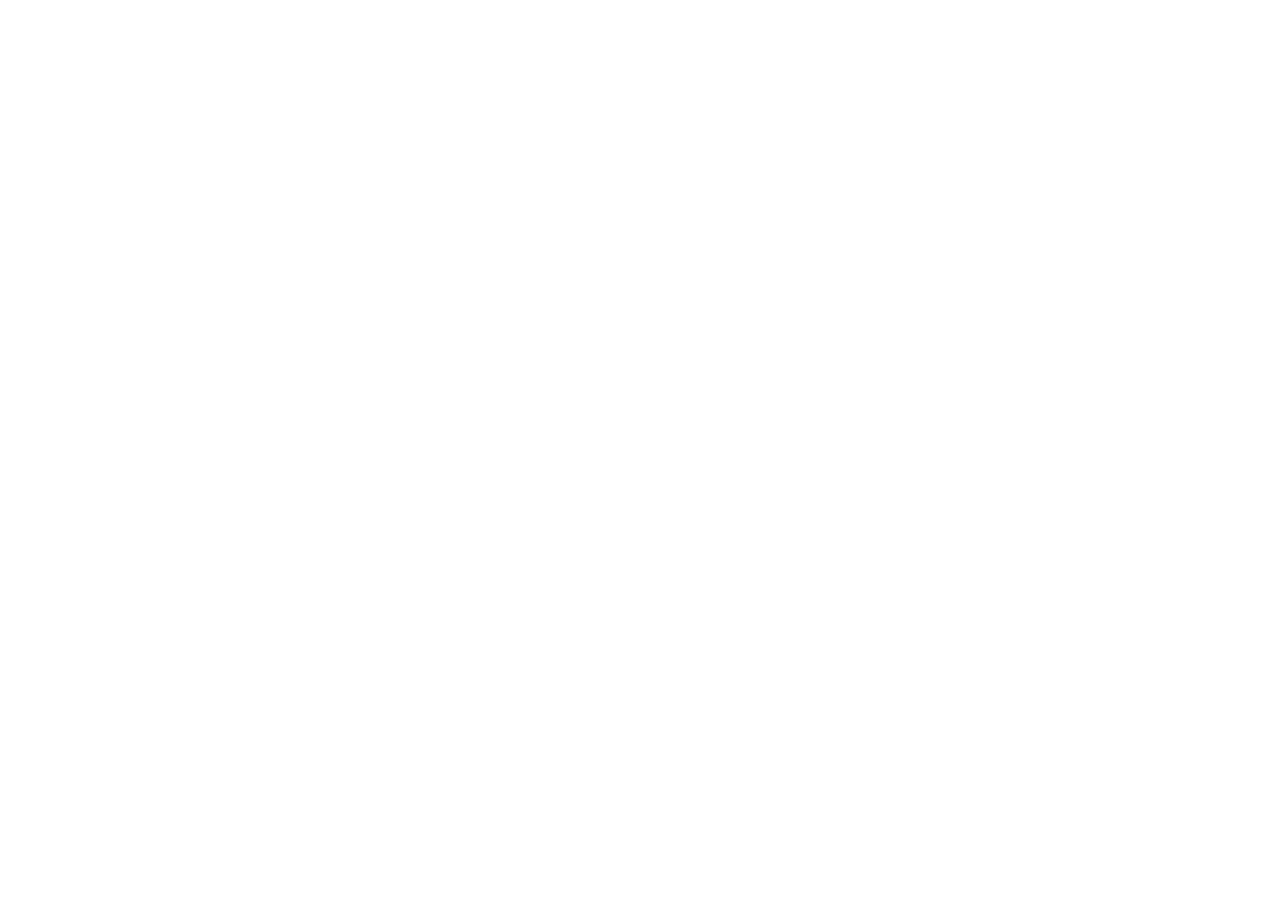
==== index.html @ 23f32137 "creazione file html css" ====
<!DOCTYPE html>
<html lang="en">
<head>
    <meta charset="UTF-8">
    <meta name="viewport" content="width=device-width, initial-scale=1.0">
    <title>Document</title>
    <link rel="stylesheet" href="style.css">
</head>
<body>
    
</body>
</html>
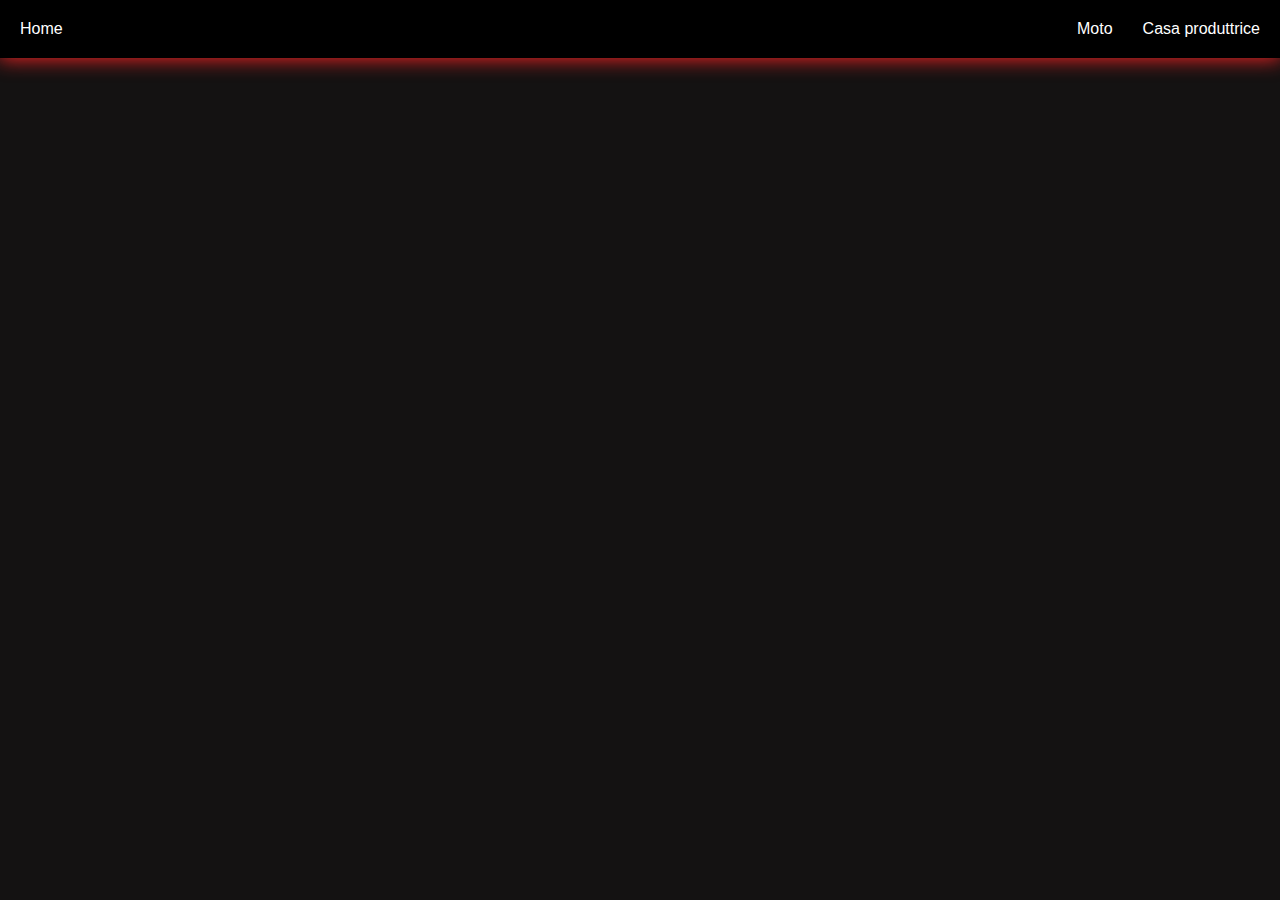
==== commit 6c809d60: "sito web" ====
--- a/index.html
+++ b/index.html
@@ -1,12 +1,23 @@
 <!DOCTYPE html>
 <html lang="en">
+
 <head>
     <meta charset="UTF-8">
     <meta name="viewport" content="width=device-width, initial-scale=1.0">
-    <title>Document</title>
+    <title>Gabriele</title>
     <link rel="stylesheet" href="style.css">
 </head>
+
 <body>
-    
+    <header>
+        <a href="http://127.0.0.1:5500/index.html#">Home</a>
+        <ul class="navbar">
+            <li><a class="underline" href="http://127.0.0.1:5500/Moto.html">Moto</a></li>
+            <li><a class="underline" href="http://127.0.0.1:5500/Casa_produttrice.html">Casa produttrice</a></li>
+            
+            
+        </ul>
+    </header>
 </body>
+
 </html>--- a/style.css
+++ b/style.css
@@ -0,0 +1,99 @@
+
+a, li, ul, p{
+    all: unset;
+}
+a{
+    cursor: pointer;
+    
+}
+body{
+    margin: 0;
+    background-color: rgb(20, 18, 18);
+    font-family: sans-serif;
+}
+
+header{
+    background-color: black;
+    position: sticky;
+    top: 0;
+    color: white;
+    display: flex;
+    justify-content: space-between;
+    padding: 20px;
+    box-shadow: 0 0 20px 1px rgb(248, 36, 36);
+    z-index: 3;
+}
+.navbar{
+    display: flex;
+    gap: 30px;
+}
+.navbar li{
+    position: relative;
+}
+.underline:after{
+    content: " ";
+    position: absolute;
+    bottom: -3px;
+    height: 2px;
+    width: 100%;
+    left: 0;
+    background-color: rgb(255, 0, 0);
+    transform: scaleX(0);
+    transition: .2s;
+}
+.underline:hover::after{
+    transform: scaleX(100%);
+}
+
+.testo{
+    
+    font-size: 22px;
+}
+
+.info{
+    font-size: 14px;
+    display: flex;
+    flex-direction: column;
+    text-align: left;
+    gap: 8px;
+}
+.areaTesto{
+    padding: 16px;
+    display: flex;
+    flex-direction: column;
+    gap: 16px;
+}
+
+.container{
+    height: fit-content;
+    padding: 100px;
+    width: 100%;
+    box-sizing: border-box;
+    display: flex;
+    align-items: center;
+    justify-content: center;
+    flex-wrap: wrap;
+    gap:100px;
+    
+}
+.box{
+    
+    height: fit-content;
+    width: 300px;
+    color: white;
+    background-color: black;
+    text-align: center;
+    border-radius: 20px;
+    box-shadow: 0 0 20px 2px rgba(255, 23, 23, 0.755);
+    transition: .3s;
+}
+
+.box:hover{
+    transform: scale(1.04);
+}
+img{
+    border-radius: 20px 20px 0 0;
+    width: 100%;
+    height:auto;  
+    
+}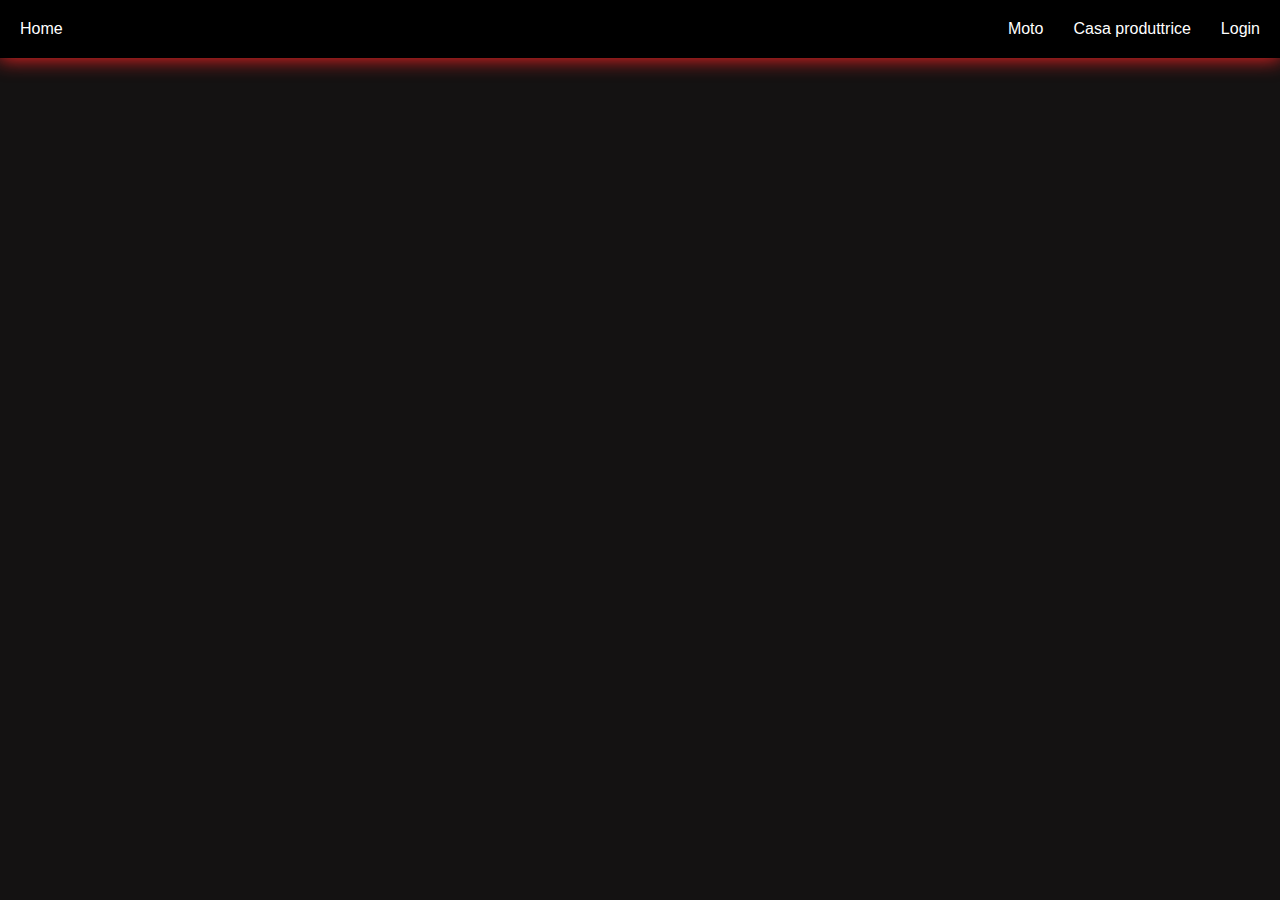
==== commit b1803f29: "update login" ====
--- a/index.html
+++ b/index.html
@@ -4,17 +4,19 @@
 <head>
     <meta charset="UTF-8">
     <meta name="viewport" content="width=device-width, initial-scale=1.0">
-    <title>Gabriele</title>
+    <title>Alessio</title>
     <link rel="stylesheet" href="style.css">
 </head>
 
-<body>
+<body style="background-repeat: no repeat;
+             background-size: cover;
+             background-image: url(https://images.daznservices.com/di/library/DAZN_News/e2/c2/bagnaia_1rh4jdjshsf1g1f39cxyicij3b.png?t=-721105725);">
     <header>
-        <a href="http://127.0.0.1:5500/index.html#">Home</a>
+        <a href="index.html">Home</a>
         <ul class="navbar">
-            <li><a class="underline" href="http://127.0.0.1:5500/Moto.html">Moto</a></li>
-            <li><a class="underline" href="http://127.0.0.1:5500/Casa_produttrice.html">Casa produttrice</a></li>
-            
+            <li><a class="underline" href="Moto.html">Moto</a></li>
+            <li><a class="underline" href="Casa_produttrice.html">Casa produttrice</a></li>
+            <li><a class="underline" href="login.html">Login</a></li>
             
         </ul>
     </header>
--- a/style.css
+++ b/style.css
@@ -1,3 +1,29 @@
+
+h2{
+    color: aliceblue;
+    text-align: center;
+}
+
+body {
+    background-color: black;
+    }
+    
+    
+    form{
+        background-color: grey;
+        width: fit-content;
+        padding: 1em;
+        border-radius: 1em;
+        color : black;
+        margin: auto;
+        font-family: 'Trebuchet MS';
+    }
+    
+    .flex-row{
+        display: flex;
+        gap: 1em;
+    }
+
 
 a, li, ul, p{
     all: unset;
